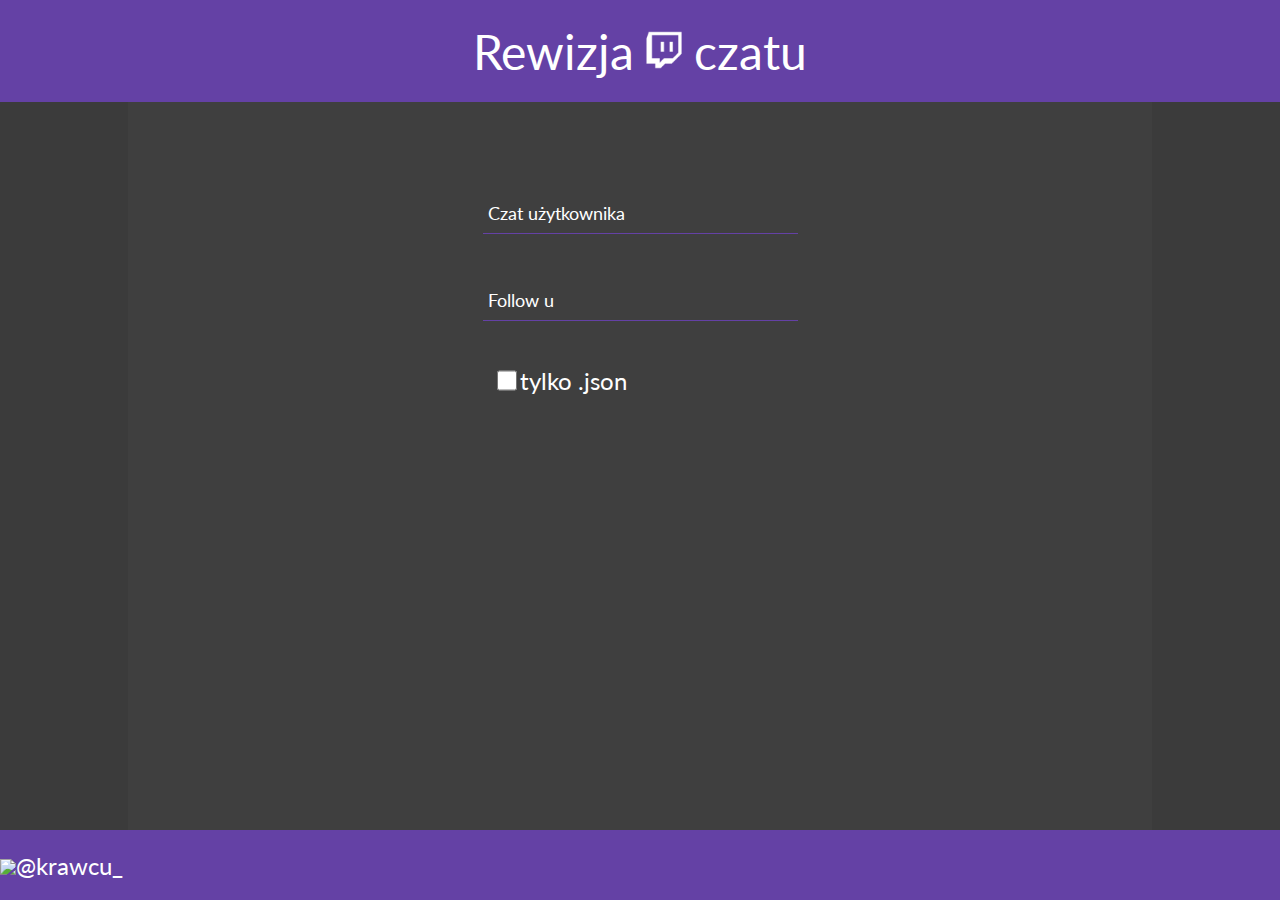
==== index.html @ 474b97b5 "additional changes 🚀" ====
<!DOCTYPE html>
<html lang="en">
  <head>
    <meta charset="UTF-8" />
    <meta name="viewport" content="width=device-width, initial-scale=1.0" />
    <script src="https://ajax.googleapis.com/ajax/libs/jquery/3.4.1/jquery.min.js"></script>
    <script src="https://embed.twitch.tv/embed/v1.js"></script>
    <link href="https://fonts.googleapis.com/css2?family=Lato&display=swap" rel="stylesheet" />
    <link rel="stylesheet" href="style.css" />
    <link rel="icon" href="images/favicon.png" />
    <title>Rewizja Twitch czatu</title>
  </head>

  <body>
    <header>
      <div class="tytul">Rewizja</div>
      <div id="ttv_logo"><img src="images/twitch_logo.png" /></div>
      <div class="tytul">czatu</div>
    </header>
    <main>
      <div id="inputs">
        <div class="group">
          <input type="text" id="chat" required />
          <span class="highlight"></span>
          <span class="bar"></span>
          <label>Czat użytkownika</label>
        </div>
        <div class="group">
          <input type="text" id="wanted_channel" required />
          <span class="highlight"></span>
          <span class="bar"></span>
          <label>Follow u</label>
        </div>
        <div id="checkB"><input type="checkbox" id="checkbox_json" />tylko .json</div>
        <div id="informator"></div>
      </div>

      <div id="app_output"></div>
    </main>
    <footer>
      <div>
        <a href="https://www.twitch.tv/krawcu_"><img src="https://static-cdn.jtvnw.net/jtv_user_pictures/eac721cd-765c-4dad-b93e-71b663c144fa-profile_image-70x70.png" /></a>
      </div>
      <div>@krawcu_</div>
    </footer>
    <script src="script.js"></script>
  </body>
</html>
---- style.css ----
body {
  background-color: #3b3b3b;
  color: white;
  margin: 0 !important;
  font-family: 'Lato', sans-serif;
  height: 100vh;
  overflow-x: hidden;
  font-size: 1.5rem;
  display: flex;
  flex-direction: column;
}
.user-info {
  display: flex;
  flex: 100%;
  background-color: #5d5d5d;
  height: 70px;
  margin: 0 0.5% 1vh;
  text-transform: capitalize;
}
@media only screen and (min-width: 768px) {
  /* For mobile phones: */
  .user-info {
    flex: 48%;
  }
}
@media only screen and (min-width: 1420px) {
  /* For mobile phones: */
  .user-info {
    flex: 32%;
  }
}
header {
  color: white;
  width: 100vw;
  background-color: #6441a5;
  display: flex;
  align-items: baseline;
  justify-content: center;
  font-size: 3rem;
  padding: 2.5vh 0;
}
#ttv_logo > img {
  width: 40px;
  height: 40px;
  margin-left: 10px;
  margin-right: 10px;
}
footer img {
  flex-shrink: 0;
}
main {
  width: 80vw;
  margin-left: auto;
  margin-right: auto;
  background-color: #3f3f3f;
  overflow: hidden;
  padding-top: 10vh;
  flex: 1 0 auto;
}

#app_output {
  display: flex;
  align-content: space-around;
  justify-content: space-evenly;
  flex-wrap: wrap;
}
.avatar-image {
  width: 70px;
  height: 70px;
}
#inputs {
  margin-left: auto;
  margin-right: auto;
  display: flex;
  flex-direction: column;
  justify-content: center;
  align-items: center;
}
#checkbox_json {
  width: 20px;
}
#checkB {
  display: flex;
  position: relative;
  right: 80px;
}
footer {
  background-color: #6441a5;
  min-height: 70px;
  width: 100vw;
  display: flex;
  align-items: center;
  overflow: hidden;
}

#informator {
  height: 10vh;
  color: white;
  padding: 3vh 0;
}
.asd {
  margin-left: 1vw;
  font-size: 1.5rem;
  display: flex;
  align-items: center;
  width: 100%;
  color: white;
}

.container {
  font-family: 'Lato', sans-serif;
  width: 600px;
  margin: 30px auto 0;
  display: block;
  background: #3f3f3f;
  padding: 10px 50px 50px;
}

/* form starting stylings ------------------------------- */
.group {
  position: relative;
  margin-bottom: 45px;
}
input {
  font-size: 18px;
  padding: 10px 10px 10px 5px;
  display: block;
  width: 300px;
  border: none;
  border-bottom: 1px solid #6441a5;
  background-color: #3f3f3f;
  color: white;
}
input:focus {
  outline: none;
}

/* LABEL ======================================= */
label {
  color: #fff;
  font-size: 18px;
  font-weight: normal;
  position: absolute;
  pointer-events: none;
  left: 5px;
  top: 10px;
  transition: 0.2s ease all;
  -moz-transition: 0.2s ease all;
  -webkit-transition: 0.2s ease all;
}

/* active state */
input:focus ~ label,
input:valid ~ label {
  top: -20px;
  font-size: 14px;
  color: #ffffff;
}

/* BOTTOM BARS ================================= */
.bar {
  position: relative;
  display: block;
  width: 300px;
}
.bar:before,
.bar:after {
  content: '';
  height: 2px;
  width: 0;
  bottom: 1px;
  position: absolute;
  background: #6441a5;
  transition: 0.2s ease all;
  -moz-transition: 0.2s ease all;
  -webkit-transition: 0.2s ease all;
}
.bar:before {
  left: 50%;
}
.bar:after {
  right: 50%;
}

/* active state */
input:focus ~ .bar:before,
input:focus ~ .bar:after {
  width: 50%;
}

/* HIGHLIGHTER ================================== */
.highlight {
  position: absolute;
  height: 60%;
  width: 100px;
  top: 25%;
  left: 0;
  pointer-events: none;
  opacity: 0.5;
}

/* active state */
input:focus ~ .highlight {
  -webkit-animation: inputHighlighter 0.3s ease;
  -moz-animation: inputHighlighter 0.3s ease;
  animation: inputHighlighter 0.3s ease;
}

/* ANIMATIONS ================ */
@-webkit-keyframes inputHighlighter {
  from {
    background: #6441a5;
  }
  to {
    width: 0;
    background: transparent;
  }
}
@-moz-keyframes inputHighlighter {
  from {
    background: #6441a5;
  }
  to {
    width: 0;
    background: transparent;
  }
}
@keyframes inputHighlighter {
  from {
    background: #6441a5;
  }
  to {
    width: 0;
    background: transparent;
  }
}
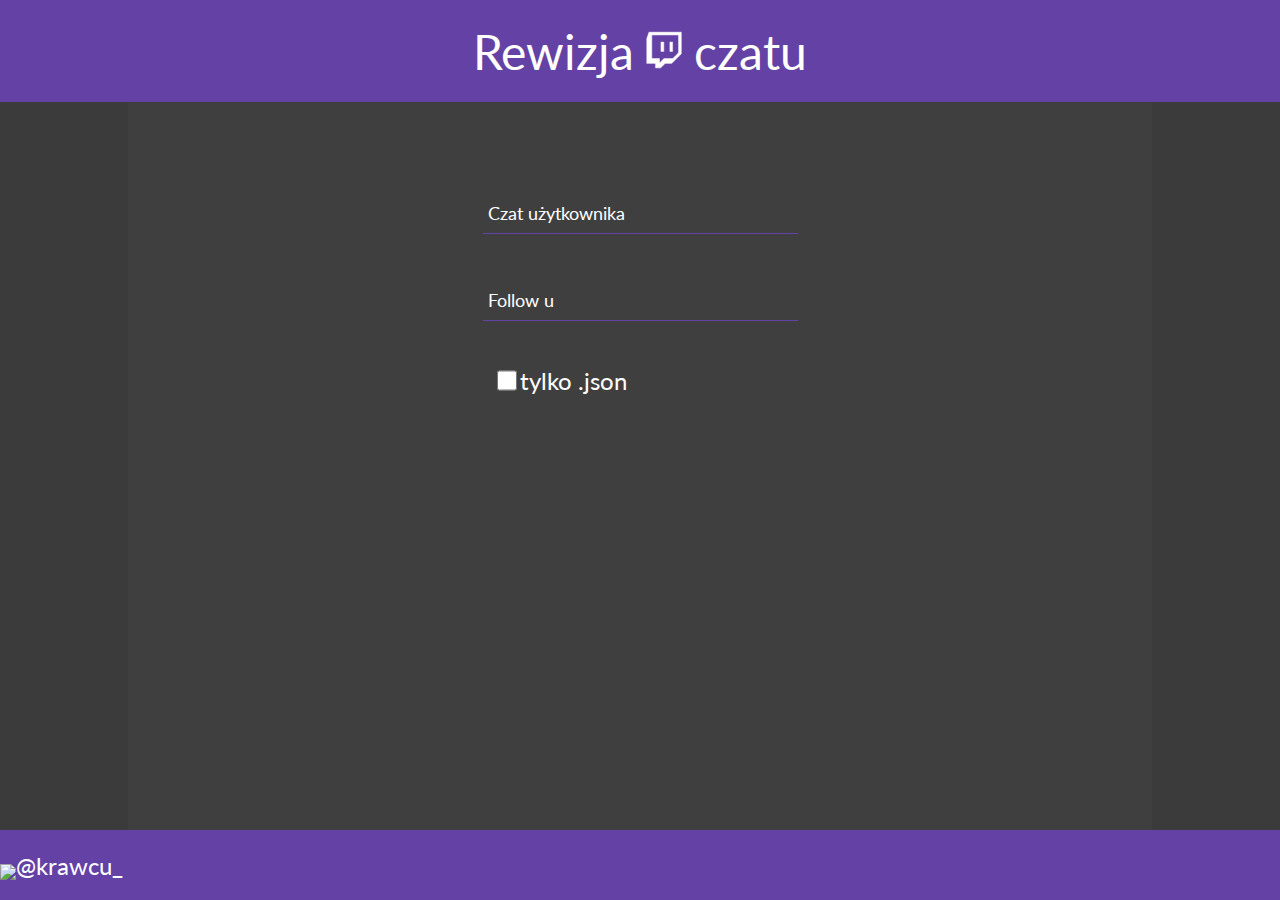
==== commit 19c25b9d: "fix css and robots.txt" ====
--- a/index.html
+++ b/index.html
@@ -1,8 +1,11 @@
 <!DOCTYPE html>
-<html lang="en">
+<html lang="pl">
   <head>
     <meta charset="UTF-8" />
     <meta name="viewport" content="width=device-width, initial-scale=1.0" />
+    <meta name="description" content="Dokonaj rewizji na Twitch czacie!" />
+    <meta name="keywords" content="Rewizja, Twitch, Twitch chat, Rewizja czatu" />
+    <meta name="author" content="Krawcu_" />
     <script src="https://ajax.googleapis.com/ajax/libs/jquery/3.4.1/jquery.min.js"></script>
     <script src="https://embed.twitch.tv/embed/v1.js"></script>
     <link href="https://fonts.googleapis.com/css2?family=Lato&display=swap" rel="stylesheet" />
@@ -10,12 +13,11 @@
     <link rel="icon" href="images/favicon.png" />
     <title>Rewizja Twitch czatu</title>
   </head>
-
   <body>
     <header>
-      <div class="tytul">Rewizja</div>
+      <h1><div class="tytul">Rewizja</div></h1>
       <div id="ttv_logo"><img src="images/twitch_logo.png" /></div>
-      <div class="tytul">czatu</div>
+      <h1><div class="tytul">czatu</div></h1>
     </header>
     <main>
       <div id="inputs">
@@ -34,14 +36,13 @@
         <div id="checkB"><input type="checkbox" id="checkbox_json" />tylko .json</div>
         <div id="informator"></div>
       </div>
-
       <div id="app_output"></div>
     </main>
     <footer>
       <div>
         <a href="https://www.twitch.tv/krawcu_"><img src="https://static-cdn.jtvnw.net/jtv_user_pictures/eac721cd-765c-4dad-b93e-71b663c144fa-profile_image-70x70.png" /></a>
       </div>
-      <div>@krawcu_</div>
+      <h2><div>@krawcu_</div></h2>
     </footer>
     <script src="script.js"></script>
   </body>
--- a/style.css
+++ b/style.css
@@ -17,23 +17,19 @@
   margin: 0 0.5% 1vh;
   text-transform: capitalize;
 }
-@media only screen and (min-width: 768px) {
-  /* For mobile phones: */
-  .user-info {
-    flex: 48%;
-  }
-}
-@media only screen and (min-width: 1420px) {
-  /* For mobile phones: */
-  .user-info {
-    flex: 32%;
-  }
+h1,
+h2 {
+  font-size: 3rem;
+  padding: 0;
+  margin: 0;
+  font-weight: normal;
 }
 header {
   color: white;
   width: 100vw;
   background-color: #6441a5;
   display: flex;
+  flex-direction: row;
   align-items: baseline;
   justify-content: center;
   font-size: 3rem;
@@ -45,11 +41,15 @@
   margin-left: 10px;
   margin-right: 10px;
 }
+footer h2 {
+  font-size: 1.5rem;
+}
 footer img {
   flex-shrink: 0;
+  vertical-align: bottom;
 }
 main {
-  width: 80vw;
+  width: 100vw;
   margin-left: auto;
   margin-right: auto;
   background-color: #3f3f3f;
@@ -234,3 +234,19 @@
     background: transparent;
   }
 }
+@media only screen and (min-width: 768px) {
+  .user-info {
+    flex: 48%;
+  }
+  main {
+    width: 80vw;
+  }
+}
+@media only screen and (min-width: 1420px) {
+  .user-info {
+    flex: 32%;
+  }
+  main {
+    width: 80vw;
+  }
+}
